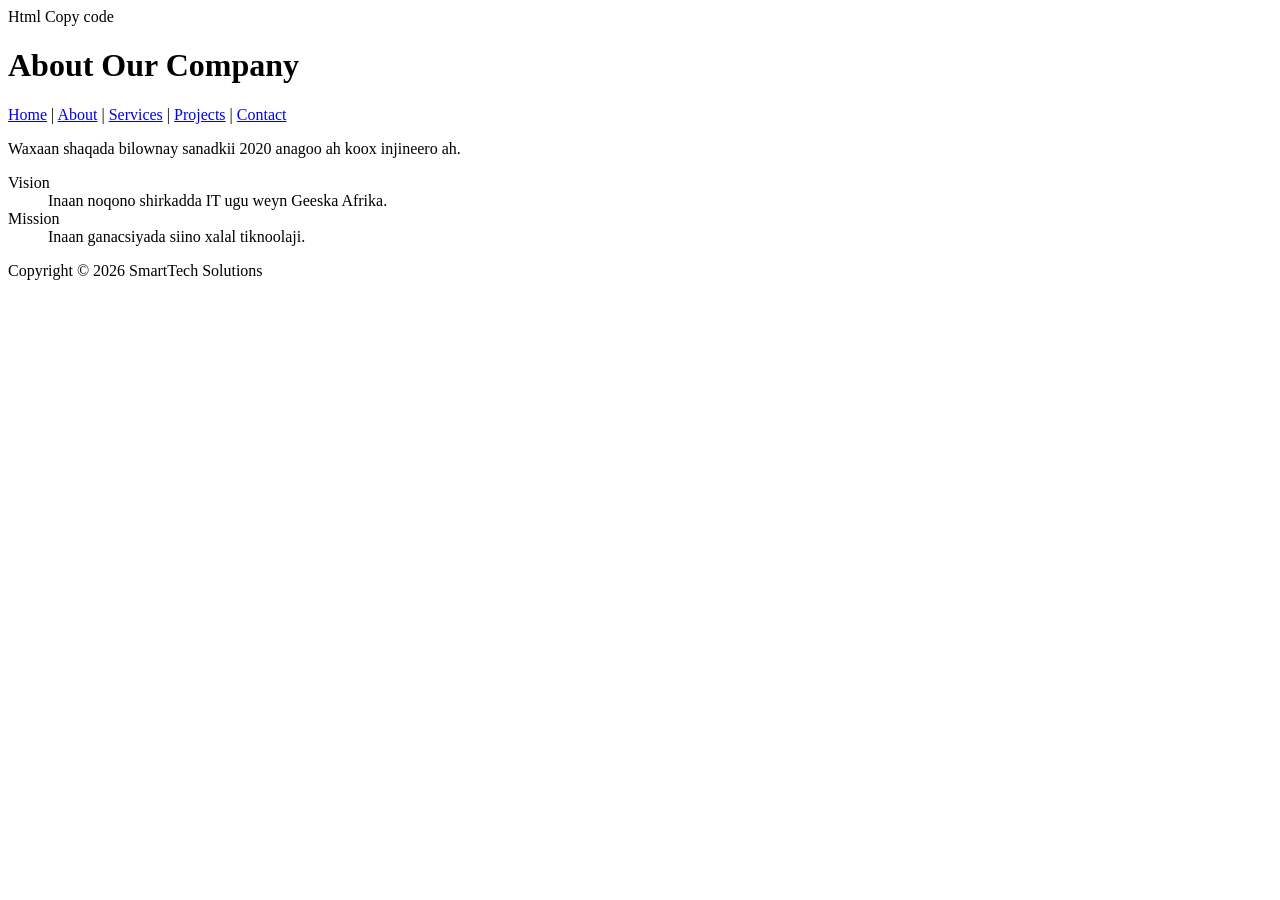
==== about.html @ 56d4da6e "Add files via upload" ====
Html
Copy code
<!DOCTYPE html>
<html>
<head>
<title>About</title>
</head>

<body>

<header>
<h1>About Our Company</h1>
</header>

<nav>
<a href="index.html">Home</a> |
<a href="about.html">About</a> |
<a href="services.html">Services</a> |
<a href="projects.html">Projects</a> |
<a href="contact.html">Contact</a>
</nav>

<main>

<p>Waxaan shaqada bilownay sanadkii 2020 anagoo ah koox injineero ah.</p>

<dl>
<dt>Vision</dt>
<dd>Inaan noqono shirkadda IT ugu weyn Geeska Afrika.</dd>

<dt>Mission</dt>
<dd>Inaan ganacsiyada siino xalal tiknoolaji.</dd>
</dl>

</main>

<footer>
<p>Copyright © 2026 SmartTech Solutions</p>
</footer>

</body>
</html>
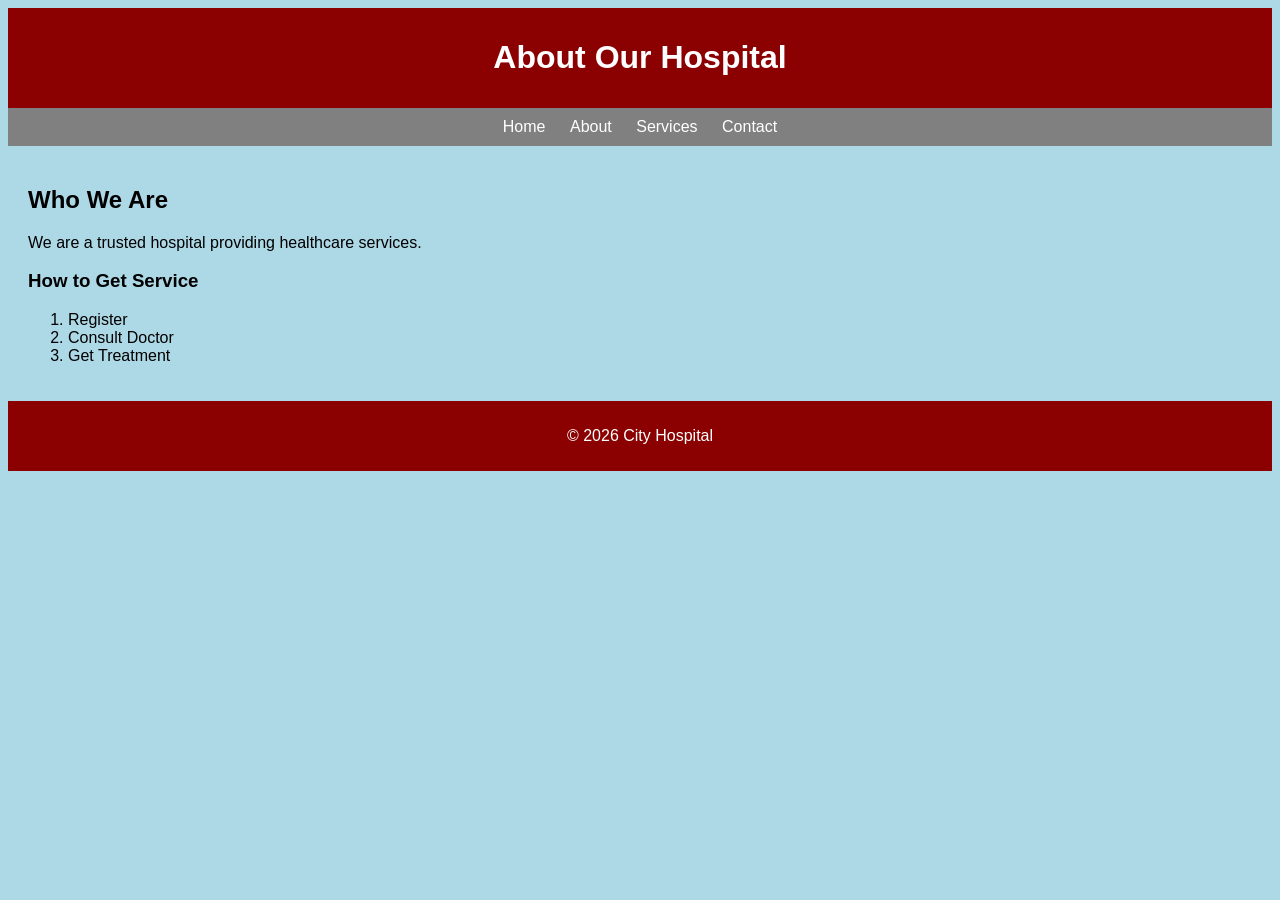
==== commit 7cf68d3a: "Add files via upload" ====
--- a/about.html
+++ b/about.html
@@ -1,41 +1,42 @@
-Html
-Copy code
 <!DOCTYPE html>
 <html>
 <head>
-<title>About</title>
+  <title>About</title>
+  <style>
+    body { font-family: Arial; background: lightblue; }
+    header, footer { background: darkred; color: white; text-align: center; padding: 10px; }
+    nav { background: gray; text-align: center; padding: 10px; }
+    nav a { color: white; margin: 10px; text-decoration: none; }
+    main { padding: 20px; }
+  </style>
 </head>
-
 <body>
 
 <header>
-<h1>About Our Company</h1>
+  <h1>About Our Hospital</h1>
 </header>
 
 <nav>
-<a href="index.html">Home</a> |
-<a href="about.html">About</a> |
-<a href="services.html">Services</a> |
-<a href="projects.html">Projects</a> |
-<a href="contact.html">Contact</a>
+  <a href="index.html">Home</a>
+  <a href="about.html">About</a>
+  <a href="services.html">Services</a>
+  <a href="contact.html">Contact</a>
 </nav>
 
 <main>
+  <h2>Who We Are</h2>
+  <p>We are a trusted hospital providing healthcare services.</p>
 
-<p>Waxaan shaqada bilownay sanadkii 2020 anagoo ah koox injineero ah.</p>
-
-<dl>
-<dt>Vision</dt>
-<dd>Inaan noqono shirkadda IT ugu weyn Geeska Afrika.</dd>
-
-<dt>Mission</dt>
-<dd>Inaan ganacsiyada siino xalal tiknoolaji.</dd>
-</dl>
-
+  <h3>How to Get Service</h3>
+  <ol>
+    <li>Register</li>
+    <li>Consult Doctor</li>
+    <li>Get Treatment</li>
+  </ol>
 </main>
 
 <footer>
-<p>Copyright © 2026 SmartTech Solutions</p>
+  <p>© 2026 City Hospital</p>
 </footer>
 
 </body>
